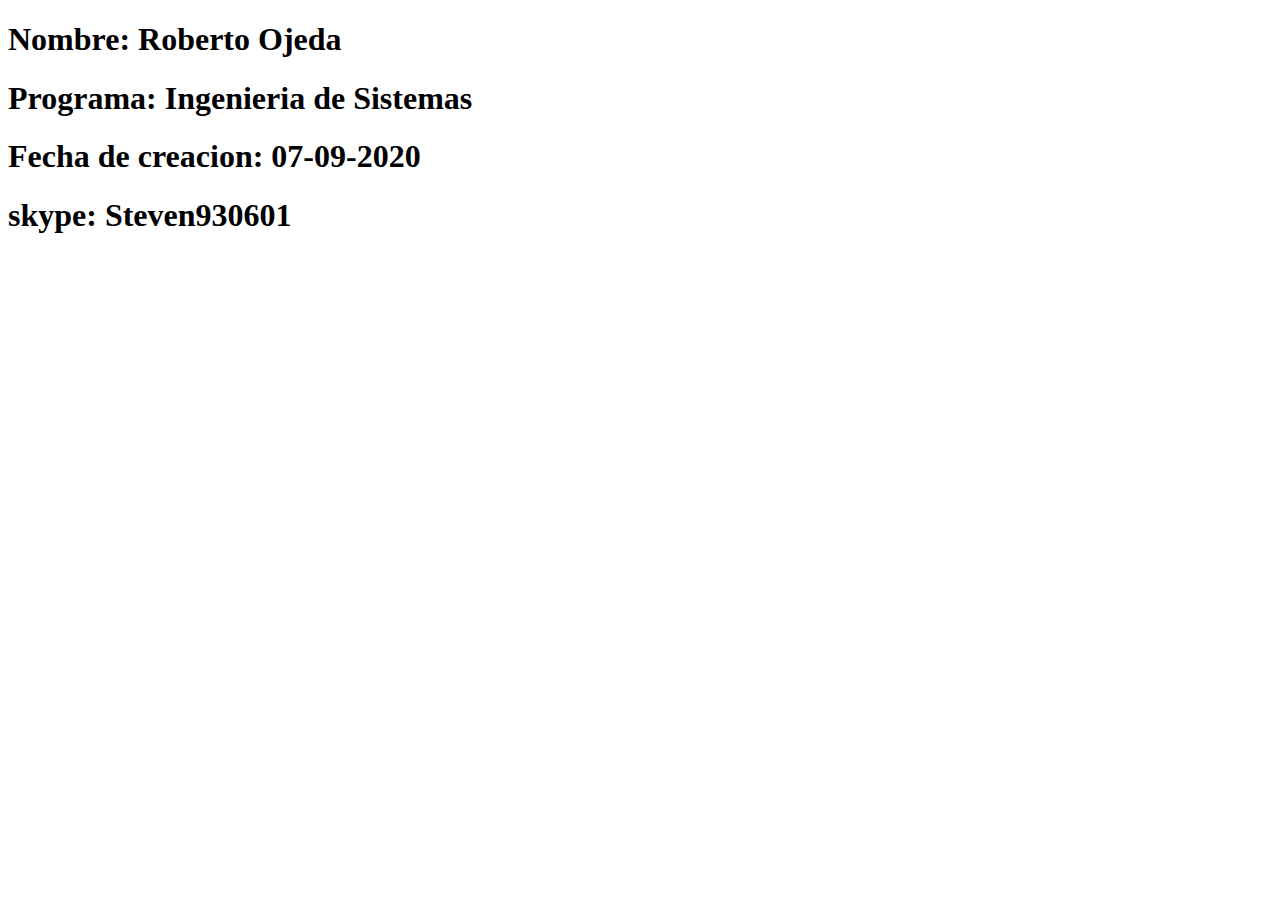
==== index.html @ 7c16359f "primera actualización" ====
<!DOCTYPE html>
<html lang="en">
<head>
    <meta charset="UTF-8">
    <meta name="viewport" content="width=device-width, initial-scale=1.0">
    <title>Document</title>
</head>
<body>
    <h1>Nombre: Roberto Ojeda</h1>
    <h1>Programa: Ingenieria de Sistemas</h1>
    <h1>Fecha de creacion: 07-09-2020</h1>
    <h1>skype: Steven930601</h1>
</body>
</html>
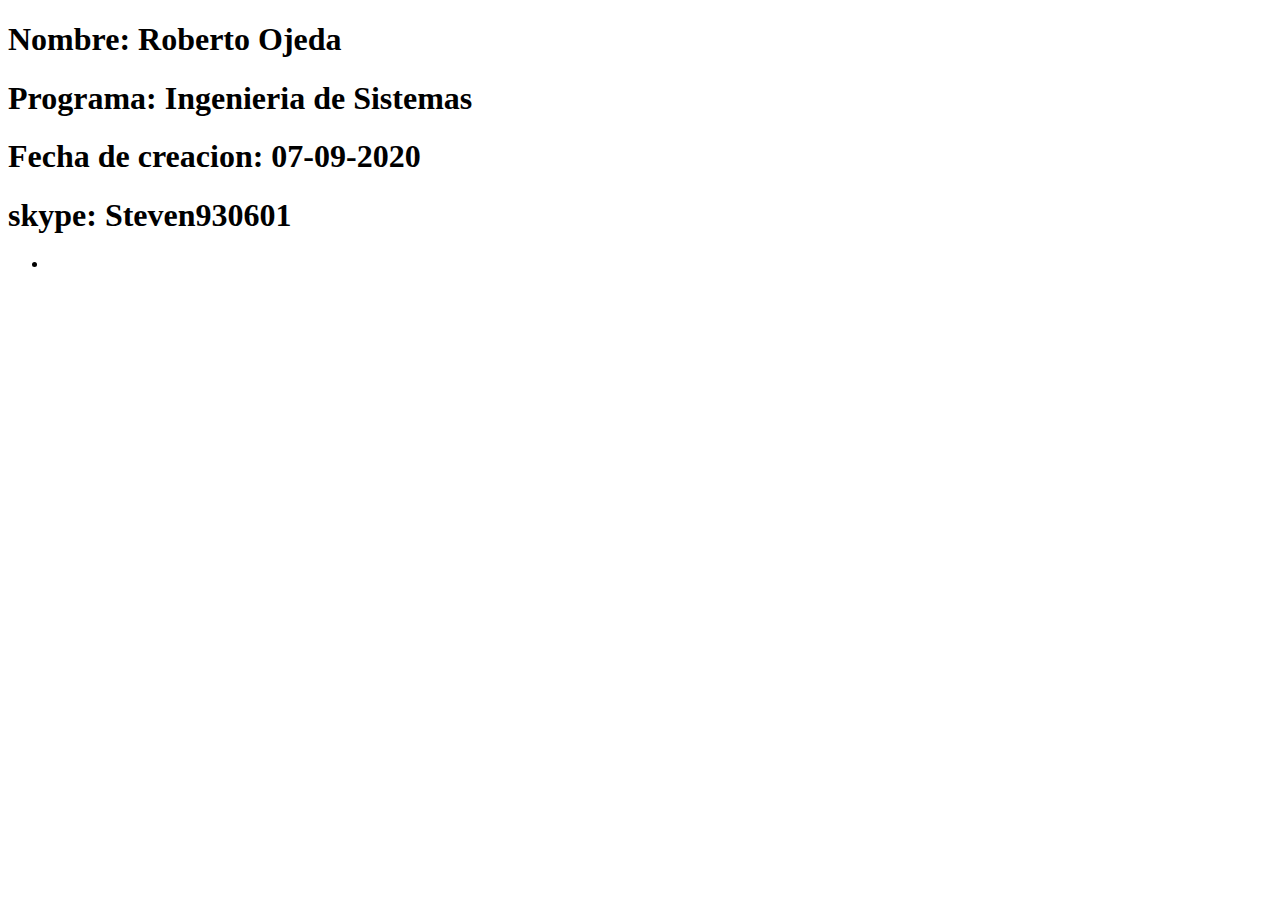
==== commit f33cb76b: "V2" ====
--- a/index.html
+++ b/index.html
@@ -10,5 +10,11 @@
     <h1>Programa: Ingenieria de Sistemas</h1>
     <h1>Fecha de creacion: 07-09-2020</h1>
     <h1>skype: Steven930601</h1>
+
+    <nav>
+        <ul class="menu">
+            <li><a href="planing.html"></li></a>
+        </ul>
+    </nav>
 </body>
 </html>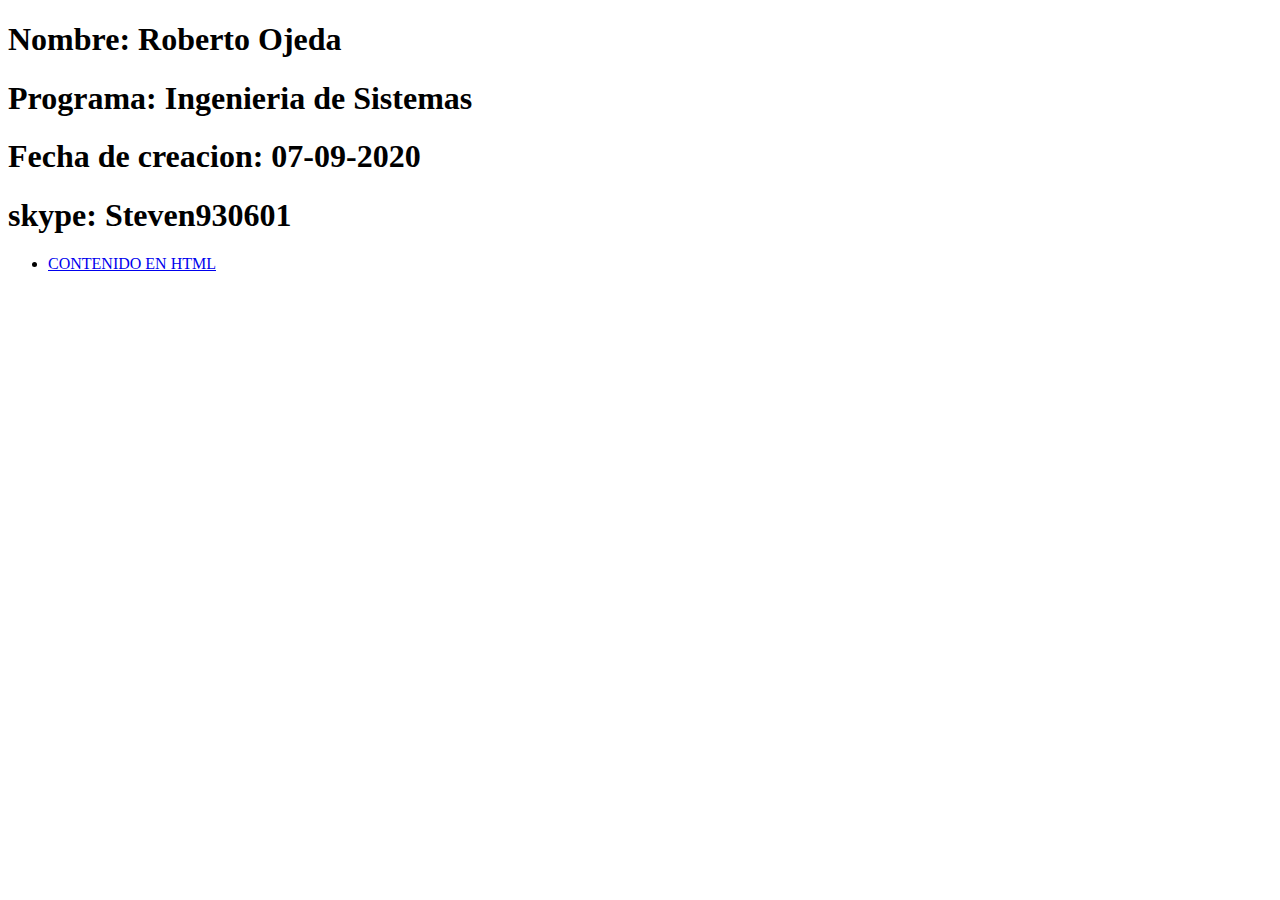
==== commit 81228533: "V2" ====
--- a/index.html
+++ b/index.html
@@ -13,7 +13,7 @@
 
     <nav>
         <ul class="menu">
-            <li><a href="planing.html"></li></a>
+            <li><a href="planing.html">CONTENIDO EN HTML</li></a>
         </ul>
     </nav>
 </body>
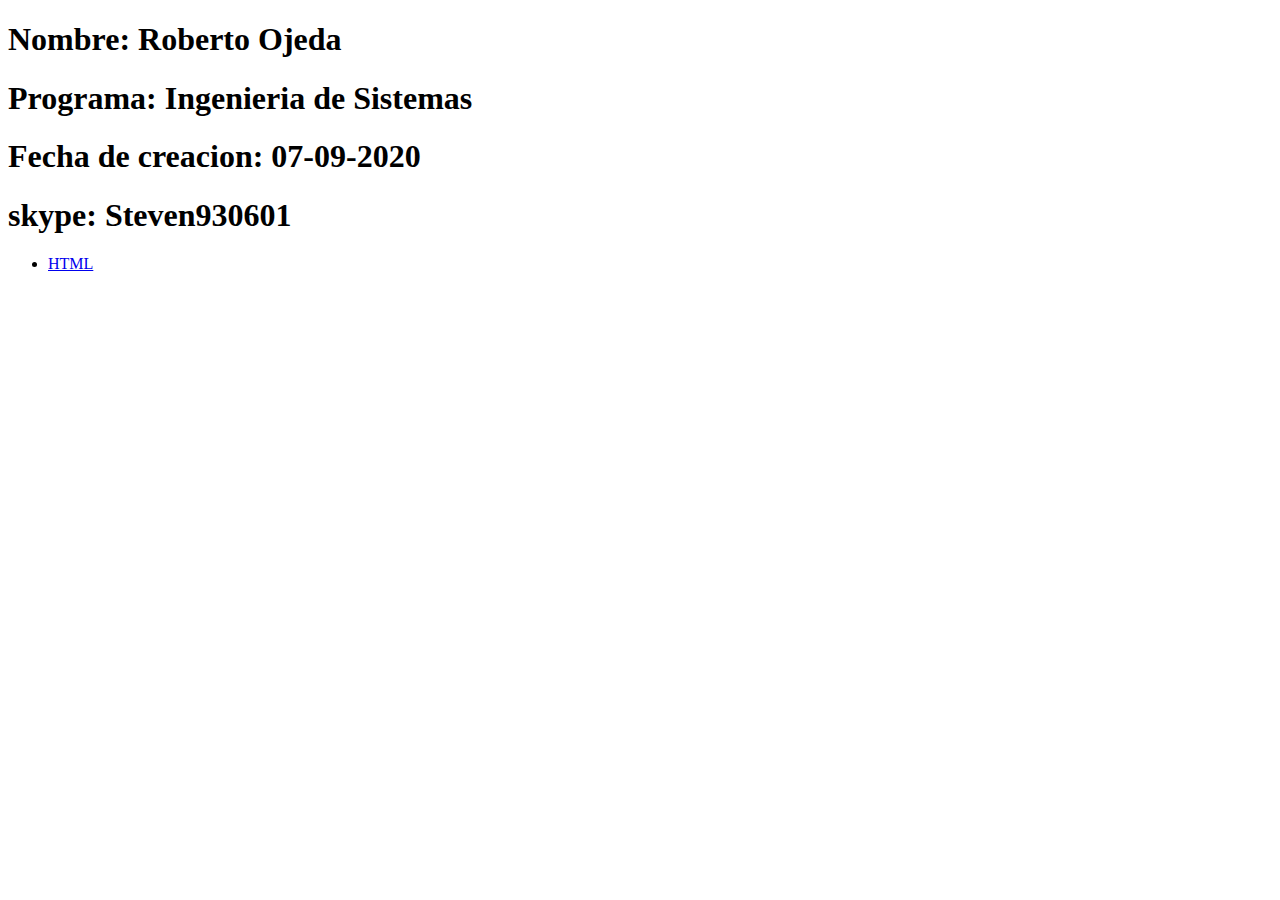
==== commit d8f93801: "V3" ====
--- a/index.html
+++ b/index.html
@@ -13,7 +13,7 @@
 
     <nav>
         <ul class="menu">
-            <li><a href="planing.html">CONTENIDO EN HTML</li></a>
+            <li><a href="planing.html">HTML</a></li>
         </ul>
     </nav>
 </body>
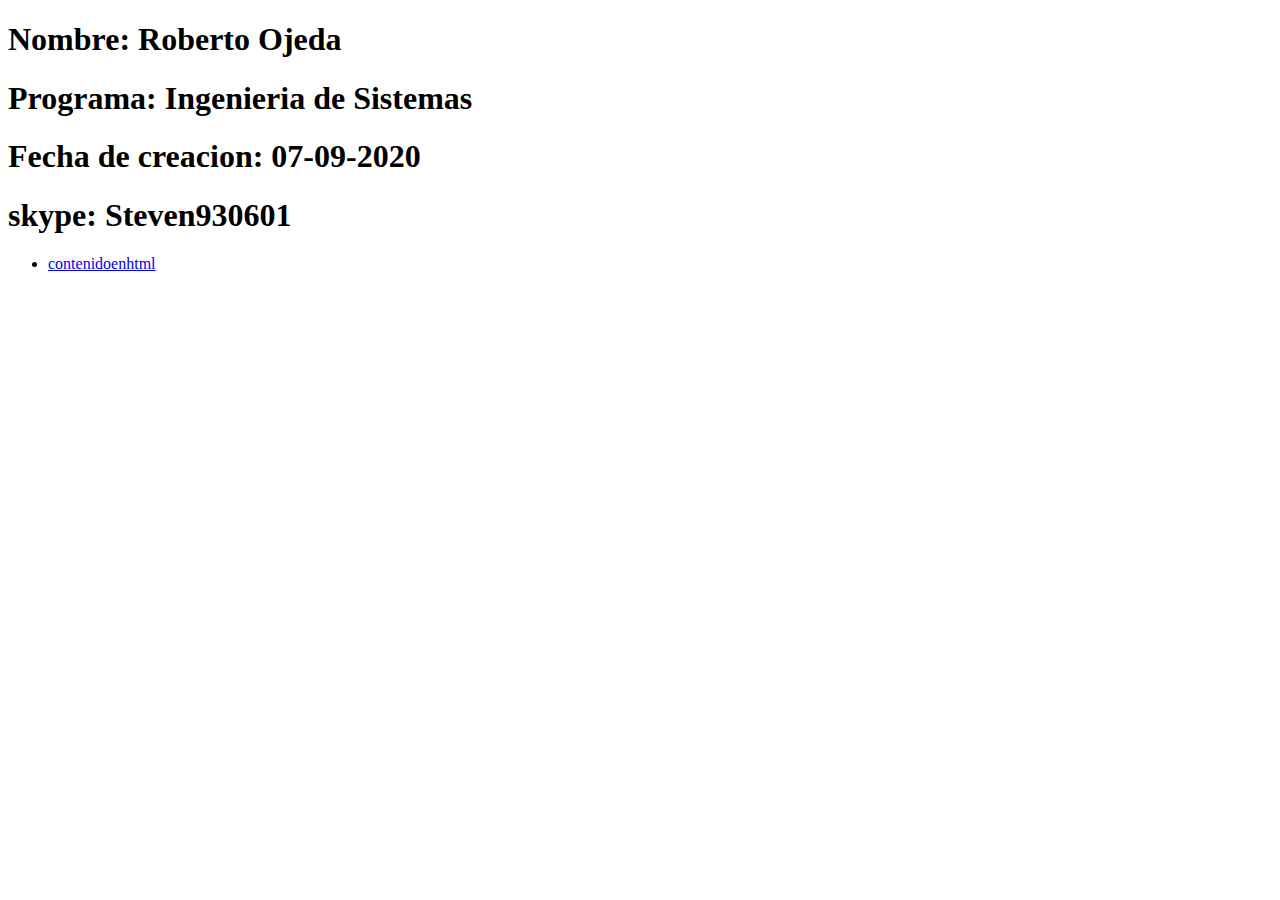
==== commit 516f4f76: "v3" ====
--- a/index.html
+++ b/index.html
@@ -13,8 +13,9 @@
 
     <nav>
         <ul class="menu">
-            <li><a href="planing.html">HTML</a></li>
+            <li><a href="planing.html">contenidoenhtml</li></a>
         </ul>
     </nav>
+
 </body>
 </html>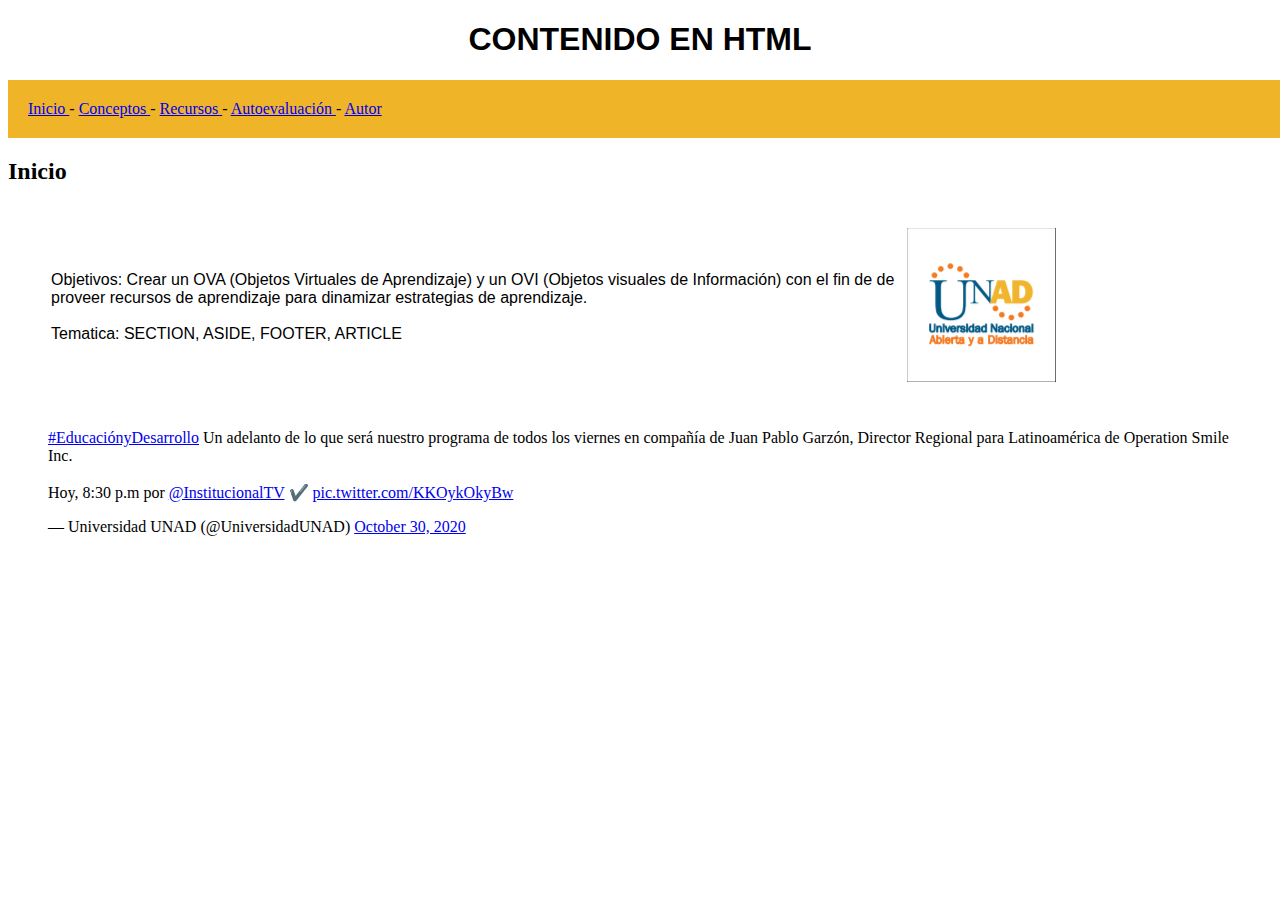
==== commit 80411eb5: "index.html" ====
--- a/index.html
+++ b/index.html
@@ -3,19 +3,43 @@
 <head>
     <meta charset="UTF-8">
     <meta name="viewport" content="width=device-width, initial-scale=1.0">
-    <title>Document</title>
+    <title>OVI Diseño Web</title>
+    <link rel="stylesheet" href="misestilos.css">
 </head>
+
 <body>
-    <h1>Nombre: Roberto Ojeda</h1>
-    <h1>Programa: Ingenieria de Sistemas</h1>
-    <h1>Fecha de creacion: 07-09-2020</h1>
-    <h1>skype: Steven930601</h1>
+    
+</body>
+<h1 class="titulo"> CONTENIDO EN HTML </h1>
 
-    <nav>
-        <ul class="menu">
-            <li><a href="planing.html">contenidoenhtml</li></a>
-        </ul>
-    </nav>
+<div class="menu">
+    <a href="inicio.html"> Inicio </a> -
+    <a href="conceptos01.html"> Conceptos </a> -
+    <a href="Recursos01.html"> Recursos </a> -
+    <a href="autoevaluacion01.html"> Autoevaluación </a> -
+    <a href="autor.html"> Autor </a>
+   
+</div>
 
-</body>
+<h2>Inicio</h2>
+
+<table class="tabla">
+    <tr>
+        <td>
+            Objetivos: 
+            Crear un OVA (Objetos Virtuales de Aprendizaje) y un OVI (Objetos visuales de Información) con el fin de de proveer recursos de aprendizaje para dinamizar estrategias de aprendizaje.
+            <br> <br>
+            Tematica:
+            SECTION, ASIDE, FOOTER, ARTICLE
+        </td>
+        <td>
+            <img src="unad.png" alt="Unad">
+        </td>
+    </tr>
+
+</table>
+
+<aside>
+    <blockquote class="twitter-tweet"><p lang="es" dir="ltr"><a href="https://twitter.com/hashtag/Educaci%C3%B3nyDesarrollo?src=hash&amp;ref_src=twsrc%5Etfw">#EducaciónyDesarrollo</a> Un adelanto de lo que será nuestro programa de todos los viernes en compañía de Juan Pablo Garzón, Director Regional para Latinoamérica de Operation Smile Inc.<br><br>Hoy, 8:30 p.m por <a href="https://twitter.com/InstitucionalTV?ref_src=twsrc%5Etfw">@InstitucionalTV</a> ✔️ <a href="https://t.co/KKOykOkyBw">pic.twitter.com/KKOykOkyBw</a></p>&mdash; Universidad UNAD (@UniversidadUNAD) <a href="https://twitter.com/UniversidadUNAD/status/1322197208935124992?ref_src=twsrc%5Etfw">October 30, 2020</a></blockquote> <script async src="https://platform.twitter.com/widgets.js" charset="utf-8"></script>
+</aside>
 </html>--- a/misestilos.css
+++ b/misestilos.css
@@ -0,0 +1,21 @@
+.body{
+    font-family: 'Franklin Gothic Medium', 'Arial Narrow', Arial, sans-serif;
+}
+
+.titulo{
+    text-align: center;
+    font-family: 'Franklin Gothic Medium', 'Arial Narrow', Arial, sans-serif;
+}
+
+.menu{
+    padding: 20px;
+    background-color: #F0B429;
+    width: 100%;
+}
+
+.tabla{
+    width: 80%;
+    margin: 40px;
+    font-family: 'Franklin Gothic Medium', 'Arial Narrow', Arial, sans-serif;
+}
+
